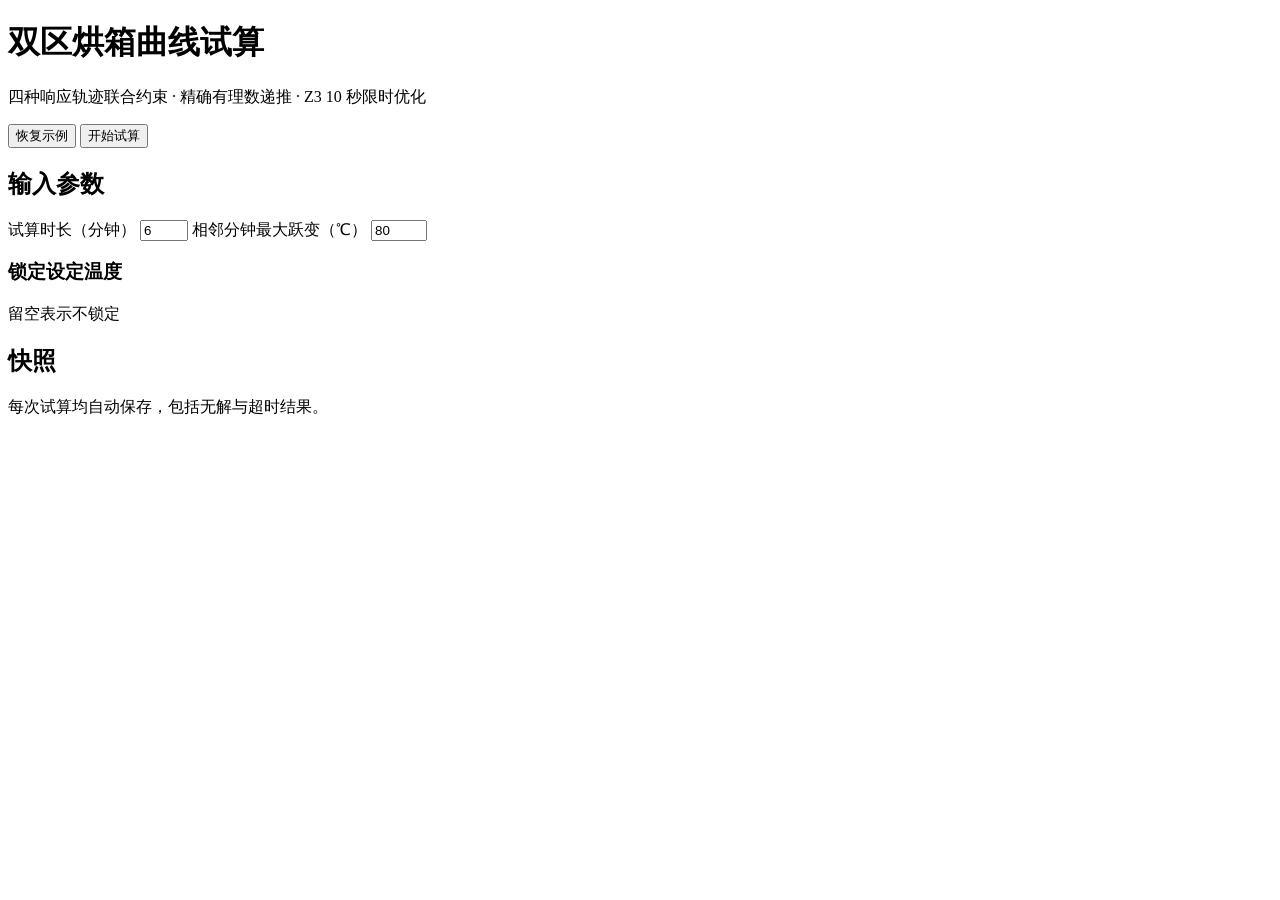
==== app/static/index.html @ 18c48e67 "GSB 3e2c22b4-f947-5d74-b9d7-5de3764cf8ce initial: platform archive" ====
<!doctype html>
<html lang="zh-CN">
<head>
  <meta charset="utf-8" />
  <meta name="viewport" content="width=device-width, initial-scale=1" />
  <title>双区烘箱曲线试算</title>
  <link rel="stylesheet" href="/static/styles.css" />
</head>
<body>
  <header class="site-header">
    <div>
      <h1>双区烘箱曲线试算</h1>
      <p>四种响应轨迹联合约束 · 精确有理数递推 · Z3 10 秒限时优化</p>
    </div>
    <div class="header-actions">
      <button id="resetBtn" type="button" class="secondary">恢复示例</button>
      <button id="solveBtn" type="button">开始试算</button>
    </div>
  </header>

  <main class="layout">
    <section class="panel input-panel">
      <h2>输入参数</h2>

      <div class="global-grid">
        <label>
          试算时长（分钟）
          <input id="duration" type="number" min="1" max="24" step="1" value="6" />
        </label>
        <label>
          相邻分钟最大跃变（℃）
          <input id="maxSetpointChange" type="number" min="0" max="300" step="1" value="80" />
        </label>
      </div>

      <div id="zones" class="zone-grid"></div>

      <div class="locks">
        <div class="section-heading">
          <h3>锁定设定温度</h3>
          <span>留空表示不锁定</span>
        </div>
        <div id="lockInputs" class="lock-grid"></div>
      </div>
    </section>

    <aside class="panel snapshot-panel">
      <h2>快照</h2>
      <p class="muted">每次试算均自动保存，包括无解与超时结果。</p>
      <div id="snapshotList" class="snapshot-list"></div>
    </aside>

    <section id="resultPanel" class="panel result-panel" hidden>
      <div class="result-header">
        <div>
          <h2>试算结果</h2>
          <span id="statusBadge" class="badge"></span>
        </div>
        <div id="solveMeta" class="solve-meta"></div>
      </div>
      <p id="resultMessage" class="result-message"></p>
      <div id="diagnoseActions" class="diagnose-actions" hidden>
        <button id="diagnoseBtn" type="button" class="diagnose-btn">诊断无解原因（约 10 秒内）</button>
        <button id="viewDiagnosisBtn" type="button" class="secondary" hidden>查看已保存的诊断</button>
      </div>
      <div id="diagnosisPanel" class="diagnosis-panel" hidden></div>
      <div id="resultBody"></div>
    </section>
  </main>

  <div id="toast" class="toast" hidden></div>

  <script src="/static/app.js"></script>
</body>
</html>
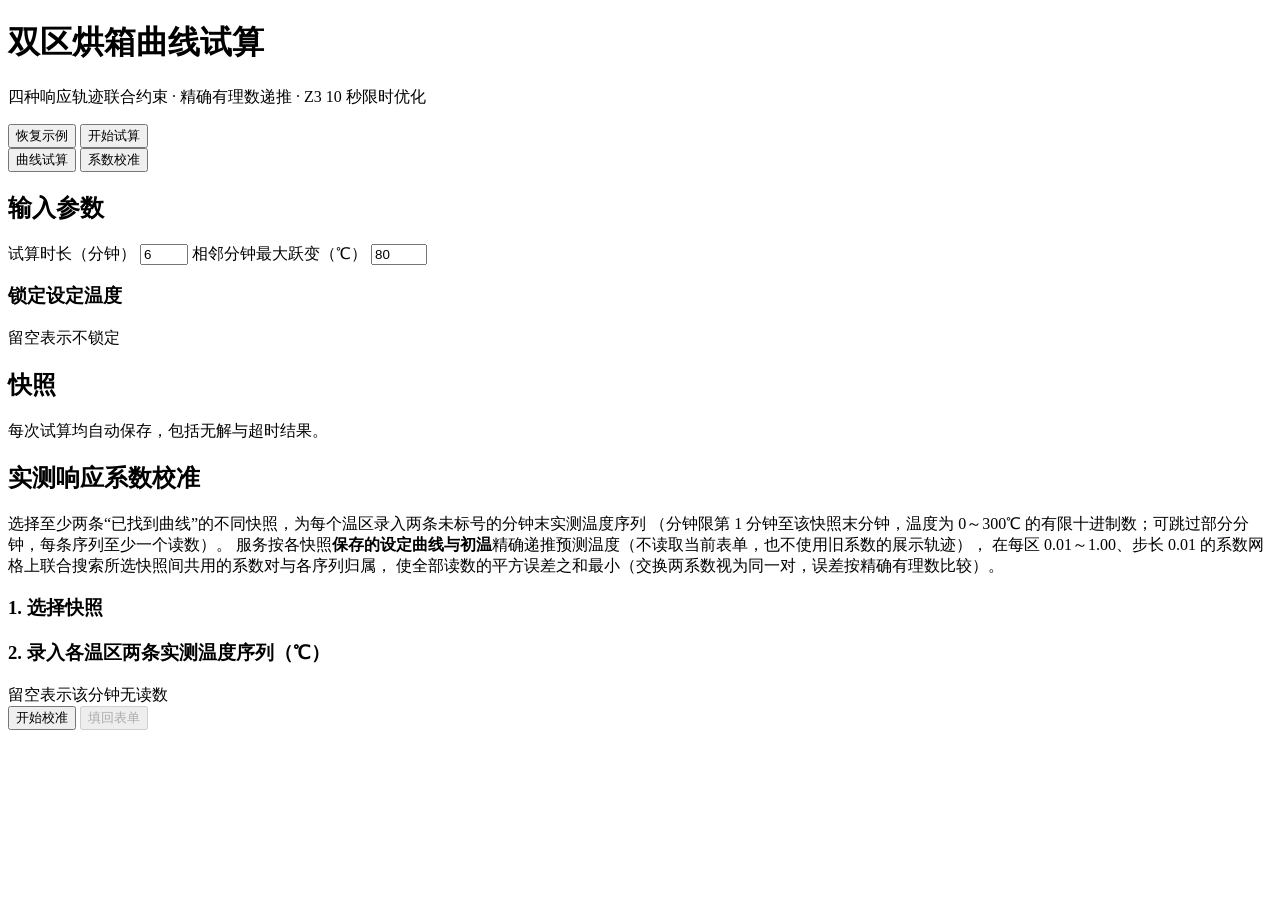
==== commit 4195d215: "GSB 3e2c22b4-f947-5d74-b9d7-5de3764cf8ce A: platform archive" ====
--- a/app/static/index.html
+++ b/app/static/index.html
@@ -12,14 +12,19 @@
       <h1>双区烘箱曲线试算</h1>
       <p>四种响应轨迹联合约束 · 精确有理数递推 · Z3 10 秒限时优化</p>
     </div>
-    <div class="header-actions">
+    <div class="header-actions" id="headerActions">
       <button id="resetBtn" type="button" class="secondary">恢复示例</button>
       <button id="solveBtn" type="button">开始试算</button>
     </div>
   </header>
 
+  <nav class="view-tabs">
+    <button id="solveTab" type="button" class="tab active">曲线试算</button>
+    <button id="calibrationTab" type="button" class="tab">系数校准</button>
+  </nav>
+
   <main class="layout">
-    <section class="panel input-panel">
+    <section class="panel input-panel solve-section">
       <h2>输入参数</h2>
 
       <div class="global-grid">
@@ -44,13 +49,13 @@
       </div>
     </section>
 
-    <aside class="panel snapshot-panel">
+    <aside class="panel snapshot-panel solve-section">
       <h2>快照</h2>
       <p class="muted">每次试算均自动保存，包括无解与超时结果。</p>
       <div id="snapshotList" class="snapshot-list"></div>
     </aside>
 
-    <section id="resultPanel" class="panel result-panel" hidden>
+    <section id="resultPanel" class="panel result-panel solve-section" hidden>
       <div class="result-header">
         <div>
           <h2>试算结果</h2>
@@ -66,10 +71,46 @@
       <div id="diagnosisPanel" class="diagnosis-panel" hidden></div>
       <div id="resultBody"></div>
     </section>
+
+    <section id="calibrationView" class="panel calibration-panel view-hidden">
+      <h2>实测响应系数校准</h2>
+      <p class="muted">
+        选择至少两条“已找到曲线”的不同快照，为每个温区录入两条未标号的分钟末实测温度序列
+        （分钟限第 1 分钟至该快照末分钟，温度为 0～300℃ 的有限十进制数；可跳过部分分钟，每条序列至少一个读数）。
+        服务按各快照<strong>保存的设定曲线与初温</strong>精确递推预测温度（不读取当前表单，也不使用旧系数的展示轨迹），
+        在每区 0.01～1.00、步长 0.01 的系数网格上联合搜索所选快照间共用的系数对与各序列归属，
+        使全部读数的平方误差之和最小（交换两系数视为同一对，误差按精确有理数比较）。
+      </p>
+
+      <div class="cal-section">
+        <div class="section-heading">
+          <h3>1. 选择快照</h3>
+          <span id="calSelectionHint"></span>
+        </div>
+        <div id="calSnapshotList" class="cal-snapshot-list"></div>
+      </div>
+
+      <div class="cal-section">
+        <div class="section-heading">
+          <h3>2. 录入各温区两条实测温度序列（℃）</h3>
+          <span>留空表示该分钟无读数</span>
+        </div>
+        <div id="calEntryList"></div>
+      </div>
+
+      <div class="cal-actions">
+        <button id="calibrateBtn" type="button">开始校准</button>
+        <button id="applyCalBtn" type="button" class="secondary" disabled
+                title="两区系数对均唯一时可用；仅修改当前表单，不改动已保存的快照与诊断">填回表单</button>
+      </div>
+
+      <div id="calResultPanel" class="cal-result"></div>
+    </section>
   </main>
 
   <div id="toast" class="toast" hidden></div>
 
   <script src="/static/app.js"></script>
+  <script src="/static/calibration.js"></script>
 </body>
 </html>
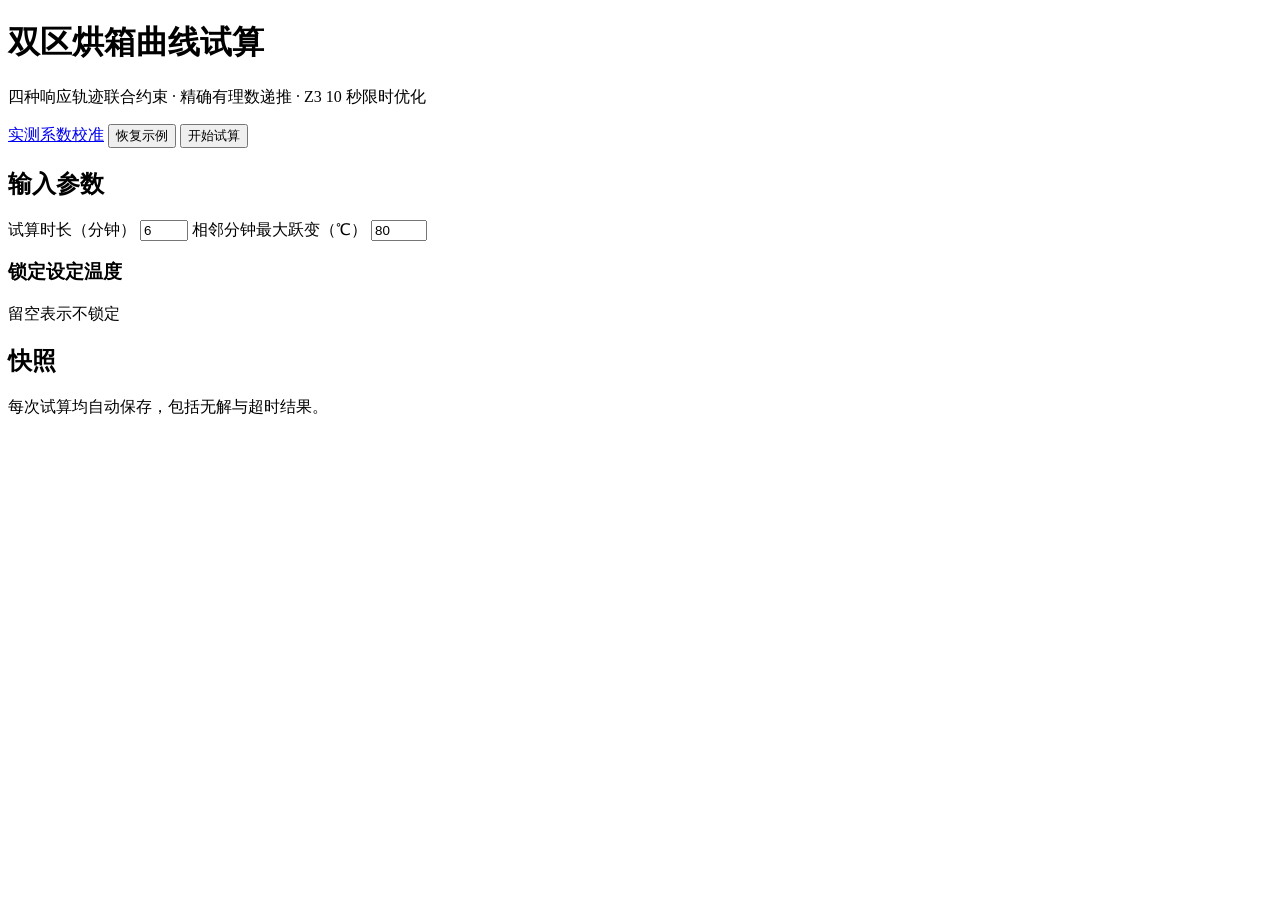
==== commit c27293e9: "GSB 3e2c22b4-f947-5d74-b9d7-5de3764cf8ce B: platform archive" ====
--- a/app/static/index.html
+++ b/app/static/index.html
@@ -12,19 +12,15 @@
       <h1>双区烘箱曲线试算</h1>
       <p>四种响应轨迹联合约束 · 精确有理数递推 · Z3 10 秒限时优化</p>
     </div>
-    <div class="header-actions" id="headerActions">
+    <div class="header-actions">
+      <a class="nav-link" href="/calibrate">实测系数校准</a>
       <button id="resetBtn" type="button" class="secondary">恢复示例</button>
       <button id="solveBtn" type="button">开始试算</button>
     </div>
   </header>
 
-  <nav class="view-tabs">
-    <button id="solveTab" type="button" class="tab active">曲线试算</button>
-    <button id="calibrationTab" type="button" class="tab">系数校准</button>
-  </nav>
-
   <main class="layout">
-    <section class="panel input-panel solve-section">
+    <section class="panel input-panel">
       <h2>输入参数</h2>
 
       <div class="global-grid">
@@ -49,13 +45,13 @@
       </div>
     </section>
 
-    <aside class="panel snapshot-panel solve-section">
+    <aside class="panel snapshot-panel">
       <h2>快照</h2>
       <p class="muted">每次试算均自动保存，包括无解与超时结果。</p>
       <div id="snapshotList" class="snapshot-list"></div>
     </aside>
 
-    <section id="resultPanel" class="panel result-panel solve-section" hidden>
+    <section id="resultPanel" class="panel result-panel" hidden>
       <div class="result-header">
         <div>
           <h2>试算结果</h2>
@@ -71,46 +67,10 @@
       <div id="diagnosisPanel" class="diagnosis-panel" hidden></div>
       <div id="resultBody"></div>
     </section>
-
-    <section id="calibrationView" class="panel calibration-panel view-hidden">
-      <h2>实测响应系数校准</h2>
-      <p class="muted">
-        选择至少两条“已找到曲线”的不同快照，为每个温区录入两条未标号的分钟末实测温度序列
-        （分钟限第 1 分钟至该快照末分钟，温度为 0～300℃ 的有限十进制数；可跳过部分分钟，每条序列至少一个读数）。
-        服务按各快照<strong>保存的设定曲线与初温</strong>精确递推预测温度（不读取当前表单，也不使用旧系数的展示轨迹），
-        在每区 0.01～1.00、步长 0.01 的系数网格上联合搜索所选快照间共用的系数对与各序列归属，
-        使全部读数的平方误差之和最小（交换两系数视为同一对，误差按精确有理数比较）。
-      </p>
-
-      <div class="cal-section">
-        <div class="section-heading">
-          <h3>1. 选择快照</h3>
-          <span id="calSelectionHint"></span>
-        </div>
-        <div id="calSnapshotList" class="cal-snapshot-list"></div>
-      </div>
-
-      <div class="cal-section">
-        <div class="section-heading">
-          <h3>2. 录入各温区两条实测温度序列（℃）</h3>
-          <span>留空表示该分钟无读数</span>
-        </div>
-        <div id="calEntryList"></div>
-      </div>
-
-      <div class="cal-actions">
-        <button id="calibrateBtn" type="button">开始校准</button>
-        <button id="applyCalBtn" type="button" class="secondary" disabled
-                title="两区系数对均唯一时可用；仅修改当前表单，不改动已保存的快照与诊断">填回表单</button>
-      </div>
-
-      <div id="calResultPanel" class="cal-result"></div>
-    </section>
   </main>
 
   <div id="toast" class="toast" hidden></div>
 
   <script src="/static/app.js"></script>
-  <script src="/static/calibration.js"></script>
 </body>
 </html>
